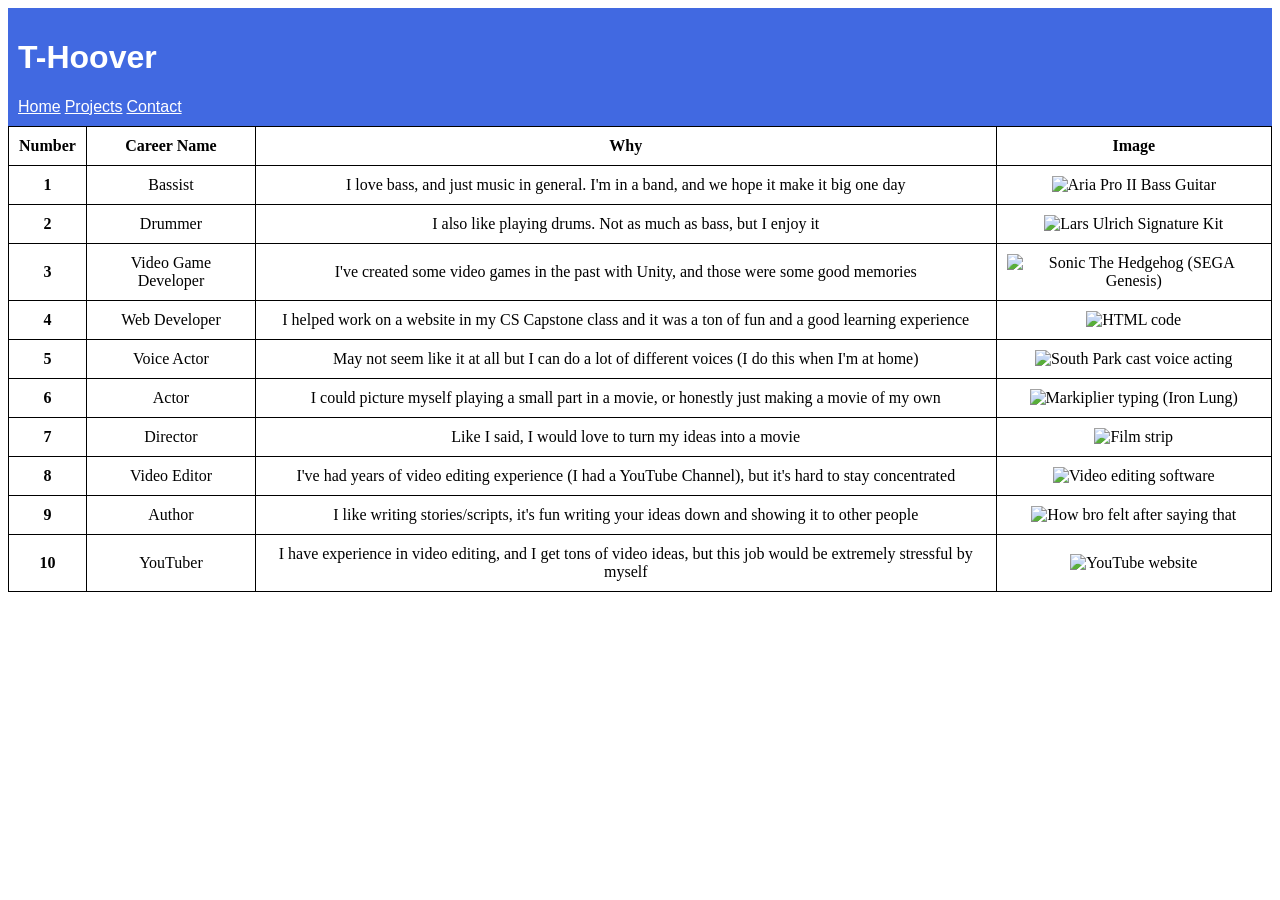
==== index.html @ 98d16425 "Removed unecessary folder" ====
<!DOCTYPE html>
<html lang="en">
<head>
    <meta charset="utf-8">
    <title>Home - T-Hoover</title>
    <link rel="stylesheet" href="style.css">
</head>
<body>
    <header>
        <h1>T-Hoover</h1>
        <nav>
            <a href="index.html" style="color:white">Home</a>
            <a href="projects.html" style="color:white">Projects</a>
            <a href="contact.html" style="color:white">Contact</a>
        </nav>
    </header>
    <table style="border-collapse:collapse;">
    <tr>
        <th>Number</th>
        <th>Career Name</th>
        <th>Why</th>
        <th>Image</th>
    </tr>
    <tr>
        <th>1</th>
        <td>Bassist</td>
        <td>I love bass, and just music in general. I'm in a band, and we hope it make it big one day</td>
        <td><img src="https://imgs.search.brave.com/Tp1T_ObNo7JjVV7PLH4jSv-Dt0Hrsu11dAbH18FaA8Q/rs:fit:860:0:0:0/g:ce/aHR0cHM6Ly93d3cu/bXVzaWNzdHJlZXQu/Y28udWsvY2RuL3No/b3AvcHJvZHVjdHMv/YXJpYS1lbGVjdHJp/Yy1ndWl0YXItYXJp/YS1wcm8taWktY2xp/ZmYtYnVydG9uLXNp/Z25hdHVyZS1iYXNz/LWd1aXRhci0xMzIw/NjgwMDMwMjE0MV83/YmZkZjI2Zi0yODdk/LTRjN2EtOGU2NS1j/MzMwNjliN2EwMDMu/anBnP3Y9MTcwODg5/Njc0OCZ3aWR0aD0x/MjAw" alt="Aria Pro II Bass Guitar" width="100" height="160"></td>
    </tr>
    <tr>
        <th>2</th>
        <td>Drummer</td>
        <td>I also like playing drums. Not as much as bass, but I enjoy it</td>
        <td><img src="https://imgs.search.brave.com/gnZ-dukmh1YWk_16AtBW9NSvPI5lHVXgybiiaIlpiMo/rs:fit:860:0:0:0/g:ce/aHR0cHM6Ly9taXhk/b3dubWFnLmNvbS5h/dS93cC1jb250ZW50/L3VwbG9hZHMvMjAy/My8wNC9MQVJTLVVM/UklDSC0yLmpwZWc" alt="Lars Ulrich Signature Kit" width="240" height="160"></td>
    </tr>
    <tr>
        <th>3</th>
        <td>Video Game Developer</td>
        <td>I've created some video games in the past with Unity, and those were some good memories</td>
        <td><img src="https://imgs.search.brave.com/VCV21VYhzdwurUrhESO2x1rutVeNZ4n2Q57lAA5ae6M/rs:fit:860:0:0:0/g:ce/aHR0cHM6Ly9pbWFn/ZXMubGF1bmNoYm94/LWFwcC5jb20vNWUz/Njg0NmEtNmY4Zi00/NGMxLThmOWMtZjVh/MjZkNDhlZDIzLnBu/Zw" alt="Sonic The Hedgehog (SEGA Genesis)" width="200" height="140"></td>
    </tr>
    <tr>
        <th>4</th>
        <td>Web Developer</td>
        <td>I helped work on a website in my CS Capstone class and it was a ton of fun and a good learning experience</td>
        <td><img src="https://imgs.search.brave.com/WajbG5NCzJw_g9VQXkKlj16WdtE3PLHFYB20pbs32D4/rs:fit:860:0:0:0/g:ce/aHR0cHM6Ly9tZWRp/YS5pc3RvY2twaG90/by5jb20vaWQvMTgz/MzgxMzEwL3Bob3Rv/L2h0bWwtY29kZS53/ZWJwP2E9MSZiPTEm/cz02MTJ4NjEyJnc9/MCZrPTIwJmM9aEhp/MEdnRXZyakRYQ3Ut/QjdLSkNyb0ttak00/UTZQWWxacVJOaWNa/NFhjQT0" alt="HTML code" width="200" height="160"></td>
    </tr>
    <tr>
        <th>5</th>
        <td>Voice Actor</td>
        <td>May not seem like it at all but I can do a lot of different voices (I do this when I'm at home)</td>
        <td><img src="https://imgs.search.brave.com/HF07-xP8-X6XEOv4t5CpeJj0hfQQPcN0A8q0j7ZdnxY/rs:fit:860:0:0:0/g:ce/aHR0cHM6Ly9iLnRo/dW1icy5yZWRkaXRt/ZWRpYS5jb20vRFVI/bWNkQlhSWm5lXzFa/MGpKTHctSkFfTXpm/ZHdWWDRxQ2ZDUXpt/aGo2QS5qcGc" alt="South Park cast voice acting" width="200" height="160"></td>
    </tr>
    <tr>
        <th>6</th>
        <td>Actor</td>
        <td>I could picture myself playing a small part in a movie, or honestly just making a movie of my own</td>
        <td><img src="https://imgs.search.brave.com/2J3tI55VRO2873VgOq_8sb_u7RBxYOKrTQN1yefVBdc/rs:fit:860:0:0:0/g:ce/aHR0cHM6Ly9tZWRp/YTEuZ2lwaHkuY29t/L21lZGlhL3YxLlky/bGtQVGM1TUdJM05q/RXhZblprTldSaFlX/SmxkSFF5TkdnMFlt/d3hiSEpqYW5OaE1H/MHdlRzV1Y2pCclpY/RnBlbVJ4T0NabGNE/MTJNVjluYVdaelgz/TmxZWEpqYUNaamRE/MW4vTm5KdlZGalI1/ejRuMTRjTkhaLzIw/MC5naWY.gif" alt="Markiplier typing (Iron Lung)" width="200" height="120"></td>
    </tr>
    <tr>
        <th>7</th>
        <td>Director</td>
        <td>Like I said, I would love to turn my ideas into a movie</td>
        <td><img src="https://imgs.search.brave.com/qhVj44aPXLpR3yjuMhwNKIV5JRtQAD_f1LvgfrvLsec/rs:fit:860:0:0:0/g:ce/aHR0cHM6Ly9pbWFn/ZXMudW5zcGxhc2gu/Y29tL3Bob3RvLTE1/NjAxMDk5NDctNTQz/MTQ5ZWNlYjE2P2Zt/PWpwZyZxPTYwJnc9/MzAwMCZhdXRvPWZv/cm1hdCZmaXQ9Y3Jv/cCZpeGxpYj1yYi00/LjEuMCZpeGlkPU0z/d3hNakEzZkRCOE1I/eHpaV0Z5WTJoOE1U/bDhmR1pwYkcxOFpX/NThNSHg4TUh4OGZE/QT0" alt="Film strip" width="100" height="140"></td>
    </tr>
    <tr>
        <th>8</th>
        <td>Video Editor</td>
        <td>I've had years of video editing experience (I had a YouTube Channel), but it's hard to stay concentrated</td>
        <td><img src="https://imgs.search.brave.com/ouKjqCCjlzziUsa4LnnGTBw4H8hrFBSo0jBXAOlGRBA/rs:fit:860:0:0:0/g:ce/aHR0cHM6Ly9tZWRp/YS5zd2VldHdhdGVy/LmNvbS9tL3Byb2R1/Y3RzL2ltYWdlL2Vh/MTBhODEwOTFxUUhU/TjA2N3lzdDNla1BL/OXFJdUpLVmpKOFVI/Q2cucG5nP3F1YWxp/dHk9MSZoYT1lYTEw/YTgxMDkxOGFhYTg1" alt="Video editing software" width="240" height="130"></td>
    </tr>
    <tr>
        <th>9</th>
        <td>Author</td>
        <td>I like writing stories/scripts, it's fun writing your ideas down and showing it to other people</td>
        <td><img src="https://imgs.search.brave.com/lishztLCCMBKAt2KcbET-MbQ7Dhq4O1jvvzPEAUX5gQ/rs:fit:860:0:0:0/g:ce/aHR0cHM6Ly9wcmV2/aWV3LnJlZGQuaXQv/aG93LWJyby1mZWx0/LWFmdGVyLXdyaXRp/bmctdGhhdC12MC04/dWQycDg0YmZ6ZWYx/LmpwZWc_d2lkdGg9/MTE3MCZhdXRvPXdl/YnAmcz1kMzA1OWQ1/N2YzNzIzNjhiZjg0/MGRhNDliYTFmOWI4/ODBmNzdjY2I4" alt="How bro felt after saying that" width="140" height="160"></td>
    </tr>
    <tr>
        <th>10</th>
        <td>YouTuber</td>
        <td>I have experience in video editing, and I get tons of video ideas, but this job would be extremely stressful by myself</td>
        <td><img src="https://imgs.search.brave.com/fCXk3zRbEycK2gfi28V9QRU7fLPN8qCWERos0pN_vf4/rs:fit:860:0:0:0/g:ce/aHR0cHM6Ly9pbWFn/ZXMudW5zcGxhc2gu/Y29tL3Bob3RvLTE1/MjEzMDIyMDA3Nzgt/MzM1MDA3OTVlMTI4/P2ZtPWpwZyZxPTYw/Jnc9MzAwMCZhdXRv/PWZvcm1hdCZmaXQ9/Y3JvcCZpeGxpYj1y/Yi00LjEuMCZpeGlk/PU0zd3hNakEzZkRC/OE1IeHpaV0Z5WTJo/OE0zeDhlVzkxZEhW/aVpYeGxibnd3Zkh3/d2ZIeDhNQT09" alt="YouTube website" width="200" height="110"></td>
    </tr>
    </table>
</body>
</html>
---- style.css ----
p{
    font-family: 'Franklin Gothic Medium', 'Arial Narrow', Arial, sans-serif;
}
h1{
    font-family: 'Franklin Gothic Medium', 'Arial Narrow', Arial, sans-serif;
    color: white;
}
h2{
    font-family: 'Franklin Gothic Medium', 'Arial Narrow', Arial, sans-serif;
}
h3{
    font-family: 'Franklin Gothic Medium', 'Arial Narrow', Arial, sans-serif;
}
h4{
    font-family: 'Franklin Gothic Medium', 'Arial Narrow', Arial, sans-serif;
}
h5{
    font-family: 'Franklin Gothic Medium', 'Arial Narrow', Arial, sans-serif;
}
h6{
    font-family: 'Franklin Gothic Medium', 'Arial Narrow', Arial, sans-serif;
}
a{
    font-family: 'Franklin Gothic Medium', 'Arial Narrow', Arial, sans-serif;
}
header{
    padding: 10px;
    background-color: royalblue;
}
th{
        border: 1px solid black;
        padding: 10px;
        text-align: center;
        background-color: white;
    }
td{
        border: 1px solid black;
        padding: 10px;
        text-align: center;
        background-color: white;
    }
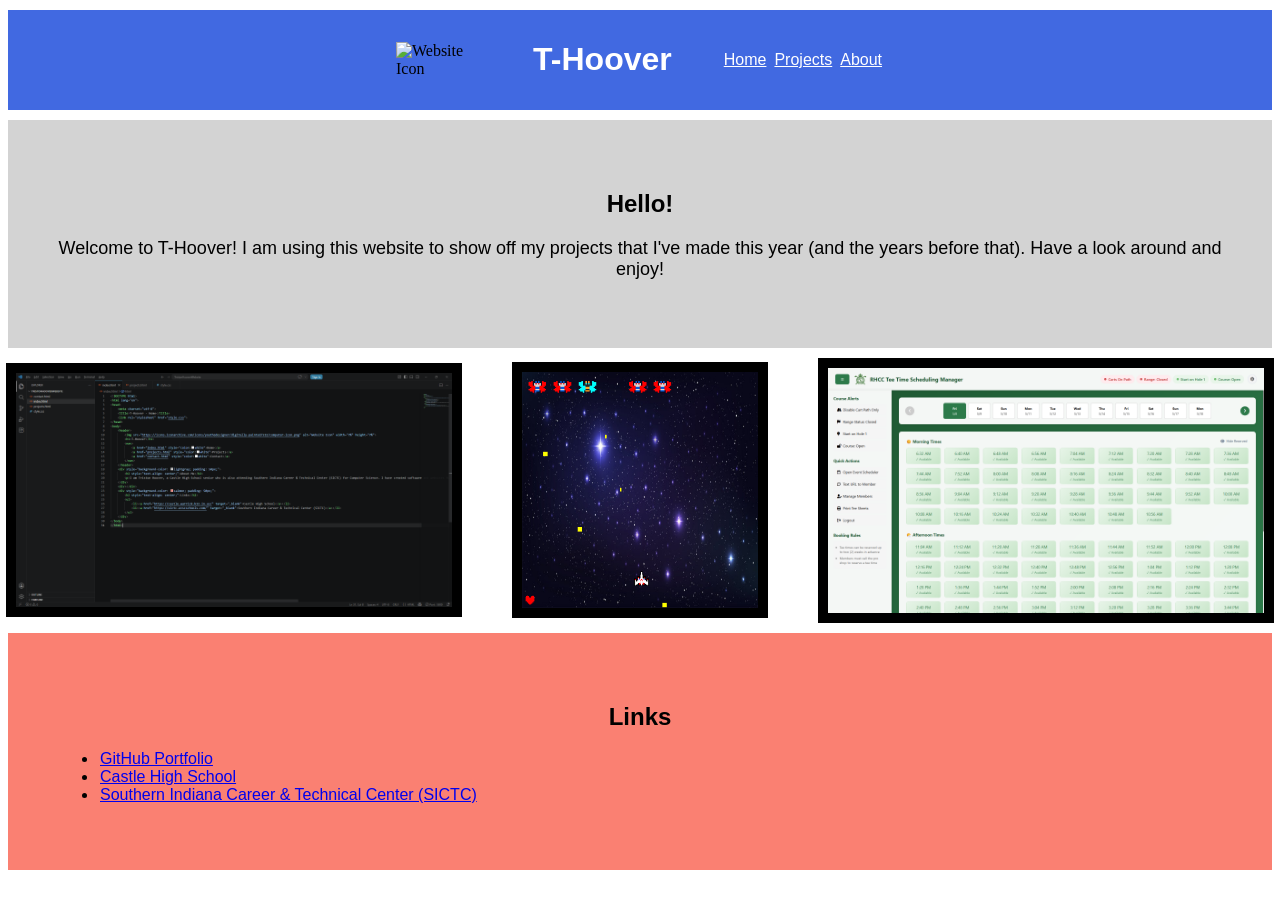
==== commit cafb483c: "Rev 1" ====
--- a/index.html
+++ b/index.html
@@ -2,85 +2,35 @@
 <html lang="en">
 <head>
     <meta charset="utf-8">
-    <title>Home - T-Hoover</title>
+    <title>T-Hoover - Home</title>
     <link rel="stylesheet" href="style.css">
 </head>
 <body>
     <header>
+        <img src="https://icons.iconarchive.com/icons/youthedesigner/digitally-painted/512/computer-icon.png" alt="Website Icon" width="7%" height="7%">
         <h1>T-Hoover</h1>
         <nav>
             <a href="index.html" style="color:white">Home</a>
             <a href="projects.html" style="color:white">Projects</a>
-            <a href="contact.html" style="color:white">Contact</a>
+            <a href="about.html" style="color:white">About</a>
         </nav>
     </header>
-    <table style="border-collapse:collapse;">
-    <tr>
-        <th>Number</th>
-        <th>Career Name</th>
-        <th>Why</th>
-        <th>Image</th>
-    </tr>
-    <tr>
-        <th>1</th>
-        <td>Bassist</td>
-        <td>I love bass, and just music in general. I'm in a band, and we hope it make it big one day</td>
-        <td><img src="https://imgs.search.brave.com/Tp1T_ObNo7JjVV7PLH4jSv-Dt0Hrsu11dAbH18FaA8Q/rs:fit:860:0:0:0/g:ce/aHR0cHM6Ly93d3cu/bXVzaWNzdHJlZXQu/Y28udWsvY2RuL3No/b3AvcHJvZHVjdHMv/YXJpYS1lbGVjdHJp/Yy1ndWl0YXItYXJp/YS1wcm8taWktY2xp/ZmYtYnVydG9uLXNp/Z25hdHVyZS1iYXNz/LWd1aXRhci0xMzIw/NjgwMDMwMjE0MV83/YmZkZjI2Zi0yODdk/LTRjN2EtOGU2NS1j/MzMwNjliN2EwMDMu/anBnP3Y9MTcwODg5/Njc0OCZ3aWR0aD0x/MjAw" alt="Aria Pro II Bass Guitar" width="100" height="160"></td>
-    </tr>
-    <tr>
-        <th>2</th>
-        <td>Drummer</td>
-        <td>I also like playing drums. Not as much as bass, but I enjoy it</td>
-        <td><img src="https://imgs.search.brave.com/gnZ-dukmh1YWk_16AtBW9NSvPI5lHVXgybiiaIlpiMo/rs:fit:860:0:0:0/g:ce/aHR0cHM6Ly9taXhk/b3dubWFnLmNvbS5h/dS93cC1jb250ZW50/L3VwbG9hZHMvMjAy/My8wNC9MQVJTLVVM/UklDSC0yLmpwZWc" alt="Lars Ulrich Signature Kit" width="240" height="160"></td>
-    </tr>
-    <tr>
-        <th>3</th>
-        <td>Video Game Developer</td>
-        <td>I've created some video games in the past with Unity, and those were some good memories</td>
-        <td><img src="https://imgs.search.brave.com/VCV21VYhzdwurUrhESO2x1rutVeNZ4n2Q57lAA5ae6M/rs:fit:860:0:0:0/g:ce/aHR0cHM6Ly9pbWFn/ZXMubGF1bmNoYm94/LWFwcC5jb20vNWUz/Njg0NmEtNmY4Zi00/NGMxLThmOWMtZjVh/MjZkNDhlZDIzLnBu/Zw" alt="Sonic The Hedgehog (SEGA Genesis)" width="200" height="140"></td>
-    </tr>
-    <tr>
-        <th>4</th>
-        <td>Web Developer</td>
-        <td>I helped work on a website in my CS Capstone class and it was a ton of fun and a good learning experience</td>
-        <td><img src="https://imgs.search.brave.com/WajbG5NCzJw_g9VQXkKlj16WdtE3PLHFYB20pbs32D4/rs:fit:860:0:0:0/g:ce/aHR0cHM6Ly9tZWRp/YS5pc3RvY2twaG90/by5jb20vaWQvMTgz/MzgxMzEwL3Bob3Rv/L2h0bWwtY29kZS53/ZWJwP2E9MSZiPTEm/cz02MTJ4NjEyJnc9/MCZrPTIwJmM9aEhp/MEdnRXZyakRYQ3Ut/QjdLSkNyb0ttak00/UTZQWWxacVJOaWNa/NFhjQT0" alt="HTML code" width="200" height="160"></td>
-    </tr>
-    <tr>
-        <th>5</th>
-        <td>Voice Actor</td>
-        <td>May not seem like it at all but I can do a lot of different voices (I do this when I'm at home)</td>
-        <td><img src="https://imgs.search.brave.com/HF07-xP8-X6XEOv4t5CpeJj0hfQQPcN0A8q0j7ZdnxY/rs:fit:860:0:0:0/g:ce/aHR0cHM6Ly9iLnRo/dW1icy5yZWRkaXRt/ZWRpYS5jb20vRFVI/bWNkQlhSWm5lXzFa/MGpKTHctSkFfTXpm/ZHdWWDRxQ2ZDUXpt/aGo2QS5qcGc" alt="South Park cast voice acting" width="200" height="160"></td>
-    </tr>
-    <tr>
-        <th>6</th>
-        <td>Actor</td>
-        <td>I could picture myself playing a small part in a movie, or honestly just making a movie of my own</td>
-        <td><img src="https://imgs.search.brave.com/2J3tI55VRO2873VgOq_8sb_u7RBxYOKrTQN1yefVBdc/rs:fit:860:0:0:0/g:ce/aHR0cHM6Ly9tZWRp/YTEuZ2lwaHkuY29t/L21lZGlhL3YxLlky/bGtQVGM1TUdJM05q/RXhZblprTldSaFlX/SmxkSFF5TkdnMFlt/d3hiSEpqYW5OaE1H/MHdlRzV1Y2pCclpY/RnBlbVJ4T0NabGNE/MTJNVjluYVdaelgz/TmxZWEpqYUNaamRE/MW4vTm5KdlZGalI1/ejRuMTRjTkhaLzIw/MC5naWY.gif" alt="Markiplier typing (Iron Lung)" width="200" height="120"></td>
-    </tr>
-    <tr>
-        <th>7</th>
-        <td>Director</td>
-        <td>Like I said, I would love to turn my ideas into a movie</td>
-        <td><img src="https://imgs.search.brave.com/qhVj44aPXLpR3yjuMhwNKIV5JRtQAD_f1LvgfrvLsec/rs:fit:860:0:0:0/g:ce/aHR0cHM6Ly9pbWFn/ZXMudW5zcGxhc2gu/Y29tL3Bob3RvLTE1/NjAxMDk5NDctNTQz/MTQ5ZWNlYjE2P2Zt/PWpwZyZxPTYwJnc9/MzAwMCZhdXRvPWZv/cm1hdCZmaXQ9Y3Jv/cCZpeGxpYj1yYi00/LjEuMCZpeGlkPU0z/d3hNakEzZkRCOE1I/eHpaV0Z5WTJoOE1U/bDhmR1pwYkcxOFpX/NThNSHg4TUh4OGZE/QT0" alt="Film strip" width="100" height="140"></td>
-    </tr>
-    <tr>
-        <th>8</th>
-        <td>Video Editor</td>
-        <td>I've had years of video editing experience (I had a YouTube Channel), but it's hard to stay concentrated</td>
-        <td><img src="https://imgs.search.brave.com/ouKjqCCjlzziUsa4LnnGTBw4H8hrFBSo0jBXAOlGRBA/rs:fit:860:0:0:0/g:ce/aHR0cHM6Ly9tZWRp/YS5zd2VldHdhdGVy/LmNvbS9tL3Byb2R1/Y3RzL2ltYWdlL2Vh/MTBhODEwOTFxUUhU/TjA2N3lzdDNla1BL/OXFJdUpLVmpKOFVI/Q2cucG5nP3F1YWxp/dHk9MSZoYT1lYTEw/YTgxMDkxOGFhYTg1" alt="Video editing software" width="240" height="130"></td>
-    </tr>
-    <tr>
-        <th>9</th>
-        <td>Author</td>
-        <td>I like writing stories/scripts, it's fun writing your ideas down and showing it to other people</td>
-        <td><img src="https://imgs.search.brave.com/lishztLCCMBKAt2KcbET-MbQ7Dhq4O1jvvzPEAUX5gQ/rs:fit:860:0:0:0/g:ce/aHR0cHM6Ly9wcmV2/aWV3LnJlZGQuaXQv/aG93LWJyby1mZWx0/LWFmdGVyLXdyaXRp/bmctdGhhdC12MC04/dWQycDg0YmZ6ZWYx/LmpwZWc_d2lkdGg9/MTE3MCZhdXRvPXdl/YnAmcz1kMzA1OWQ1/N2YzNzIzNjhiZjg0/MGRhNDliYTFmOWI4/ODBmNzdjY2I4" alt="How bro felt after saying that" width="140" height="160"></td>
-    </tr>
-    <tr>
-        <th>10</th>
-        <td>YouTuber</td>
-        <td>I have experience in video editing, and I get tons of video ideas, but this job would be extremely stressful by myself</td>
-        <td><img src="https://imgs.search.brave.com/fCXk3zRbEycK2gfi28V9QRU7fLPN8qCWERos0pN_vf4/rs:fit:860:0:0:0/g:ce/aHR0cHM6Ly9pbWFn/ZXMudW5zcGxhc2gu/Y29tL3Bob3RvLTE1/MjEzMDIyMDA3Nzgt/MzM1MDA3OTVlMTI4/P2ZtPWpwZyZxPTYw/Jnc9MzAwMCZhdXRv/PWZvcm1hdCZmaXQ9/Y3JvcCZpeGxpYj1y/Yi00LjEuMCZpeGlk/PU0zd3hNakEzZkRC/OE1IeHpaV0Z5WTJo/OE0zeDhlVzkxZEhW/aVpYeGxibnd3Zkh3/d2ZIeDhNQT09" alt="YouTube website" width="200" height="110"></td>
-    </tr>
-    </table>
+    <div style="background-color: lightgray; padding: 50px;">
+        <h2 style="text-align: center;">Hello!</h2>
+        <p style="text-align: center;">Welcome to T-Hoover! I am using this website to show off my projects that I've made this year (and the years before that). Have a look around and enjoy!</p>
+    </div>
+    <div style="padding: 10px; display: flex; justify-content: center; align-items: center; gap: 50px;">
+        <img src="image.png" alt="HTML Code" width="35%" height="35%" style="border: 10px solid black;">
+        <img src="image2.png" alt="Galaga Project" width="19%" height="19%" style="border: 10px solid black;">
+        <img src="image3.png" alt="Rolling Hills Website" width="35%" height="35%" style="border: 10px solid black;">
+    </div>
+    <div style="background-color: salmon; padding: 50px;">
+        <h2 style="text-align: center;">Links</h2>
+        <ul>
+            <li><a href="https://github.com/TristonAHoover/Portfolio" target="_blank">GitHub Portfolio</a></li>
+            <li><a href="https://castle.warrick.k12.in.us/" target="_blank">Castle High School</a></li>
+            <li><a href="https://sictc.evscschools.com/" target="_blank">Southern Indiana Career & Technical Center (SICTC)</a></li>
+        </ul>
+    </div>
 </body>
 </html>
--- a/style.css
+++ b/style.css
@@ -1,6 +1,3 @@
-p{
-    font-family: 'Franklin Gothic Medium', 'Arial Narrow', Arial, sans-serif;
-}
 h1{
     font-family: 'Franklin Gothic Medium', 'Arial Narrow', Arial, sans-serif;
     color: white;
@@ -20,11 +17,34 @@
 h6{
     font-family: 'Franklin Gothic Medium', 'Arial Narrow', Arial, sans-serif;
 }
-a{
+p{
+    font-size: large;
     font-family: 'Franklin Gothic Medium', 'Arial Narrow', Arial, sans-serif;
 }
+a{
+    padding: 2px;
+    font-family: 'Franklin Gothic Medium', 'Arial Narrow', Arial, sans-serif;
+}
+table{
+    font-family: 'Franklin Gothic Medium', 'Arial Narrow', Arial, sans-serif;
+    border-collapse: collapse;
+}
+form{
+    font-family: 'Franklin Gothic Medium', 'Arial Narrow', Arial, sans-serif;
+    border-collapse: collapse;
+}
+input{
+    font-family: 'Franklin Gothic Medium', 'Arial Narrow', Arial, sans-serif;
+    font-size: large;
+}
 header{
+    display: flex;
+    justify-content: center;
+    align-items: center;
+    margin-top: 10px;
+    margin-bottom: 10px;
     padding: 10px;
+    gap: 50px;
     background-color: royalblue;
 }
 th{
@@ -32,10 +52,10 @@
         padding: 10px;
         text-align: center;
         background-color: white;
-    }
+}
 td{
         border: 1px solid black;
         padding: 10px;
         text-align: center;
         background-color: white;
-    }+}
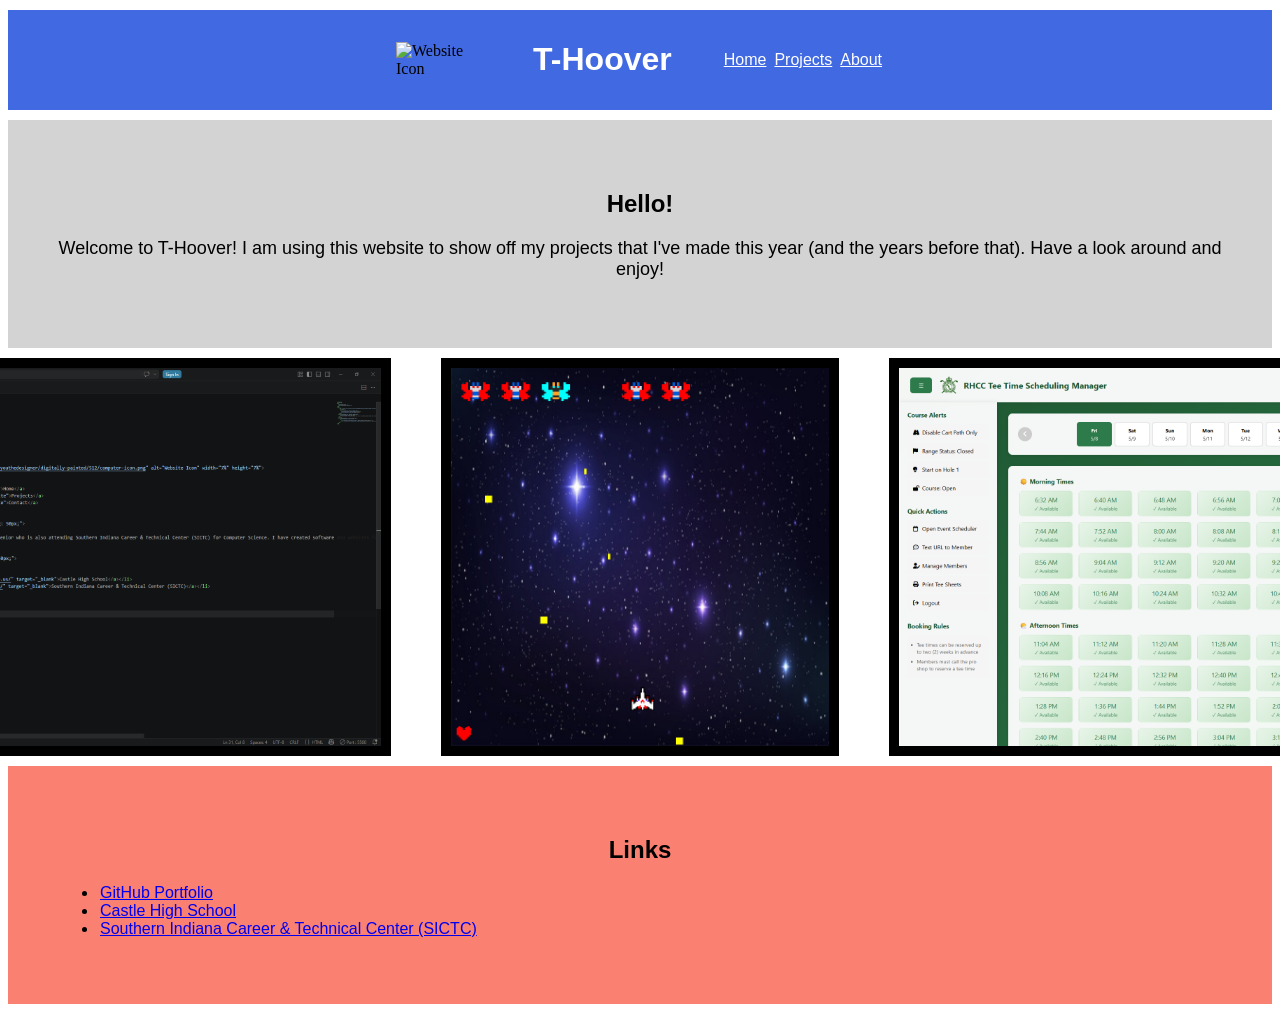
==== commit b3733bd9: "Rev 2" ====
--- a/index.html
+++ b/index.html
@@ -20,9 +20,9 @@
         <p style="text-align: center;">Welcome to T-Hoover! I am using this website to show off my projects that I've made this year (and the years before that). Have a look around and enjoy!</p>
     </div>
     <div style="padding: 10px; display: flex; justify-content: center; align-items: center; gap: 50px;">
-        <img src="image.png" alt="HTML Code" width="35%" height="35%" style="border: 10px solid black;">
-        <img src="image2.png" alt="Galaga Project" width="19%" height="19%" style="border: 10px solid black;">
-        <img src="image3.png" alt="Rolling Hills Website" width="35%" height="35%" style="border: 10px solid black;">
+        <img src="image.png" alt="HTML Code" width="672" height="378" style="border: 10px solid black;">
+        <img src="image2.png" alt="Galaga Project" width="378" height="378" style="border: 10px solid black;">
+        <img src="image3.png" alt="Rolling Hills Website" width="672" height="378" style="border: 10px solid black;">
     </div>
     <div style="background-color: salmon; padding: 50px;">
         <h2 style="text-align: center;">Links</h2>
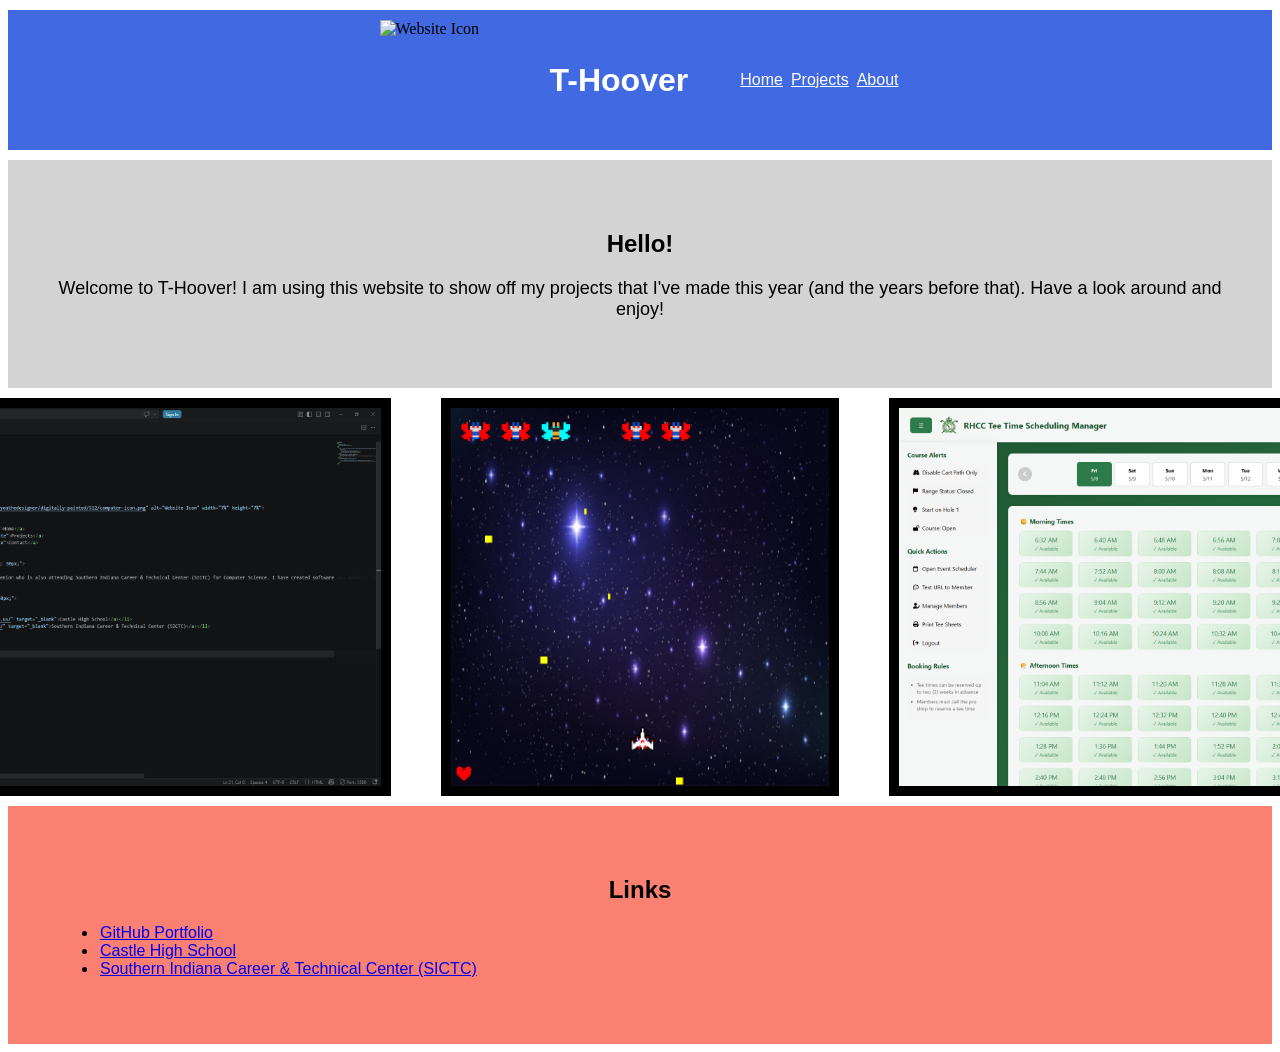
==== commit ac6566fc: "Rev 3" ====
--- a/index.html
+++ b/index.html
@@ -7,7 +7,7 @@
 </head>
 <body>
     <header>
-        <img src="https://icons.iconarchive.com/icons/youthedesigner/digitally-painted/512/computer-icon.png" alt="Website Icon" width="7%" height="7%">
+        <img src="https://icons.iconarchive.com/icons/youthedesigner/digitally-painted/512/computer-icon.png" alt="Website Icon" width="120" height="120">
         <h1>T-Hoover</h1>
         <nav>
             <a href="index.html" style="color:white">Home</a>
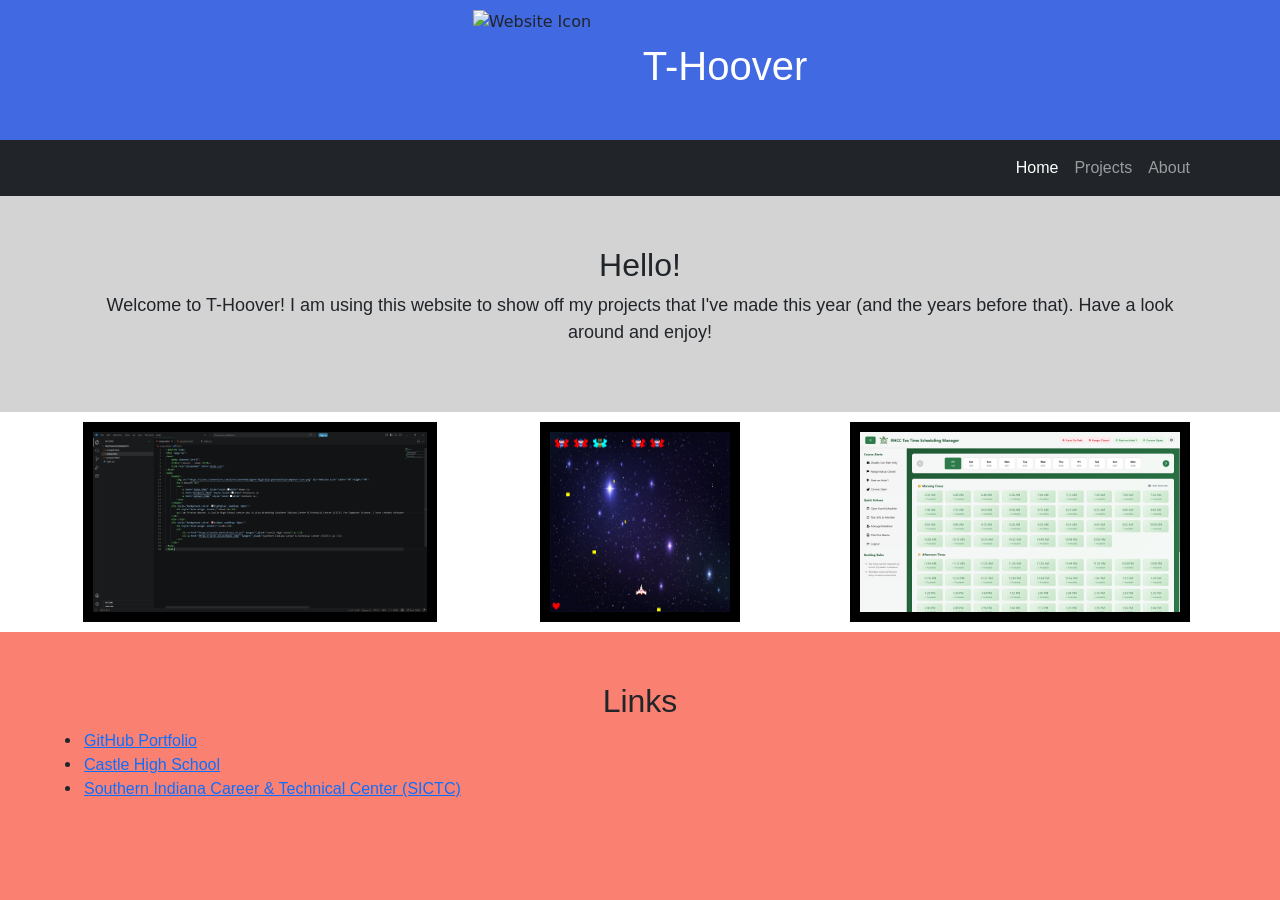
==== commit a852a92e: "Final Rev" ====
--- a/index.html
+++ b/index.html
@@ -1,28 +1,68 @@
 <!DOCTYPE html>
 <html lang="en">
+
 <head>
     <meta charset="utf-8">
     <title>T-Hoover - Home</title>
+    <meta name="description" content="Come check out my projects and learn more about me.">
+    <link href="https://cdn.jsdelivr.net/npm/bootstrap@5.3.8/dist/css/bootstrap.min.css" rel="stylesheet">
     <link rel="stylesheet" href="style.css">
+    <style>
+        #project-images img {
+            max-height: 200px;
+            width: auto;
+            margin: 10px 0;
+        }
+    </style>
 </head>
+
 <body>
     <header>
-        <img src="https://icons.iconarchive.com/icons/youthedesigner/digitally-painted/512/computer-icon.png" alt="Website Icon" width="120" height="120">
-        <h1>T-Hoover</h1>
-        <nav>
-            <a href="index.html" style="color:white">Home</a>
-            <a href="projects.html" style="color:white">Projects</a>
-            <a href="about.html" style="color:white">About</a>
+        <div class="header-flex-row">
+            <img src="https://icons.iconarchive.com/icons/youthedesigner/digitally-painted/512/computer-icon.png" alt="Website Icon" width="120" height="120">
+            <h1>T-Hoover</h1>
+        </div>
+        <nav class="navbar navbar-expand-lg navbar-dark bg-dark">
+            <div class="container">
+
+                <button class="navbar-toggler  ms-auto" type="button" data-bs-toggle="collapse" data-bs-target="#navbarNav">
+                    <span class="navbar-toggler-icon"></span>
+                </button>
+
+                <div class="collapse navbar-collapse" id="navbarNav">
+                    <ul class="navbar-nav ms-auto">
+                        <li class="nav-item">
+                            <a class="nav-link active" href="index.html">Home</a>
+                        </li>
+
+                        <li class="nav-item">
+                            <a class="nav-link" href="projects.html">Projects</a>
+                        </li>
+
+                        <li class="nav-item">
+                            <a class="nav-link" href="about.html">About</a>
+                        </li>
+                    </ul>
+                </div>
+
+            </div>
         </nav>
     </header>
     <div style="background-color: lightgray; padding: 50px;">
-        <h2 style="text-align: center;">Hello!</h2>
-        <p style="text-align: center;">Welcome to T-Hoover! I am using this website to show off my projects that I've made this year (and the years before that). Have a look around and enjoy!</p>
+        <div class="container">
+            <h2 style="text-align: center;">Hello!</h2>
+            <p style="text-align: center;">Welcome to T-Hoover! I am using this website to show off my projects that I've
+            made this year (and the years before that). Have a look around and enjoy!</p>
+        </div>
     </div>
-    <div style="padding: 10px; display: flex; justify-content: center; align-items: center; gap: 50px;">
-        <img src="image.png" alt="HTML Code" width="672" height="378" style="border: 10px solid black;">
-        <img src="image2.png" alt="Galaga Project" width="378" height="378" style="border: 10px solid black;">
-        <img src="image3.png" alt="Rolling Hills Website" width="672" height="378" style="border: 10px solid black;">
+    <div id="project-images" style="background-color: white;">
+        <div class="container">
+            <div class="row">
+                <div class="col-md text-center"><img src="image.png" alt="HTML Code" width="672" height="378" style="border: 10px solid black;"></div>
+                <div class="col-md text-center"><img src="image2.png" alt="Galaga Project" width="378" height="378" style="border: 10px solid black;"></div>
+                <div class="col-md text-center"><img src="image3.png" alt="Rolling Hills Website" width="672" height="378" style="border: 10px solid black;"></div>
+            </div>
+        </div>
     </div>
     <div style="background-color: salmon; padding: 50px;">
         <h2 style="text-align: center;">Links</h2>
@@ -32,5 +72,7 @@
             <li><a href="https://sictc.evscschools.com/" target="_blank">Southern Indiana Career & Technical Center (SICTC)</a></li>
         </ul>
     </div>
+    <script src="https://cdn.jsdelivr.net/npm/bootstrap@5.3.8/dist/js/bootstrap.bundle.min.js"></script>
 </body>
+
 </html>
--- a/style.css
+++ b/style.css
@@ -1,3 +1,6 @@
+body {
+    background-color: salmon;
+}
 h1{
     font-family: 'Franklin Gothic Medium', 'Arial Narrow', Arial, sans-serif;
     color: white;
@@ -37,15 +40,15 @@
     font-family: 'Franklin Gothic Medium', 'Arial Narrow', Arial, sans-serif;
     font-size: large;
 }
-header{
+header {
+    background-color: royalblue;
+}
+header .header-flex-row{
     display: flex;
     justify-content: center;
     align-items: center;
-    margin-top: 10px;
-    margin-bottom: 10px;
     padding: 10px;
     gap: 50px;
-    background-color: royalblue;
 }
 th{
         border: 1px solid black;
@@ -58,4 +61,12 @@
         padding: 10px;
         text-align: center;
         background-color: white;
+}
+
+@media (max-width: 460px) {
+    #project-images img {
+        max-width: 100%;
+        height: auto;
+        margin: 10px 0;
+    }
 }
